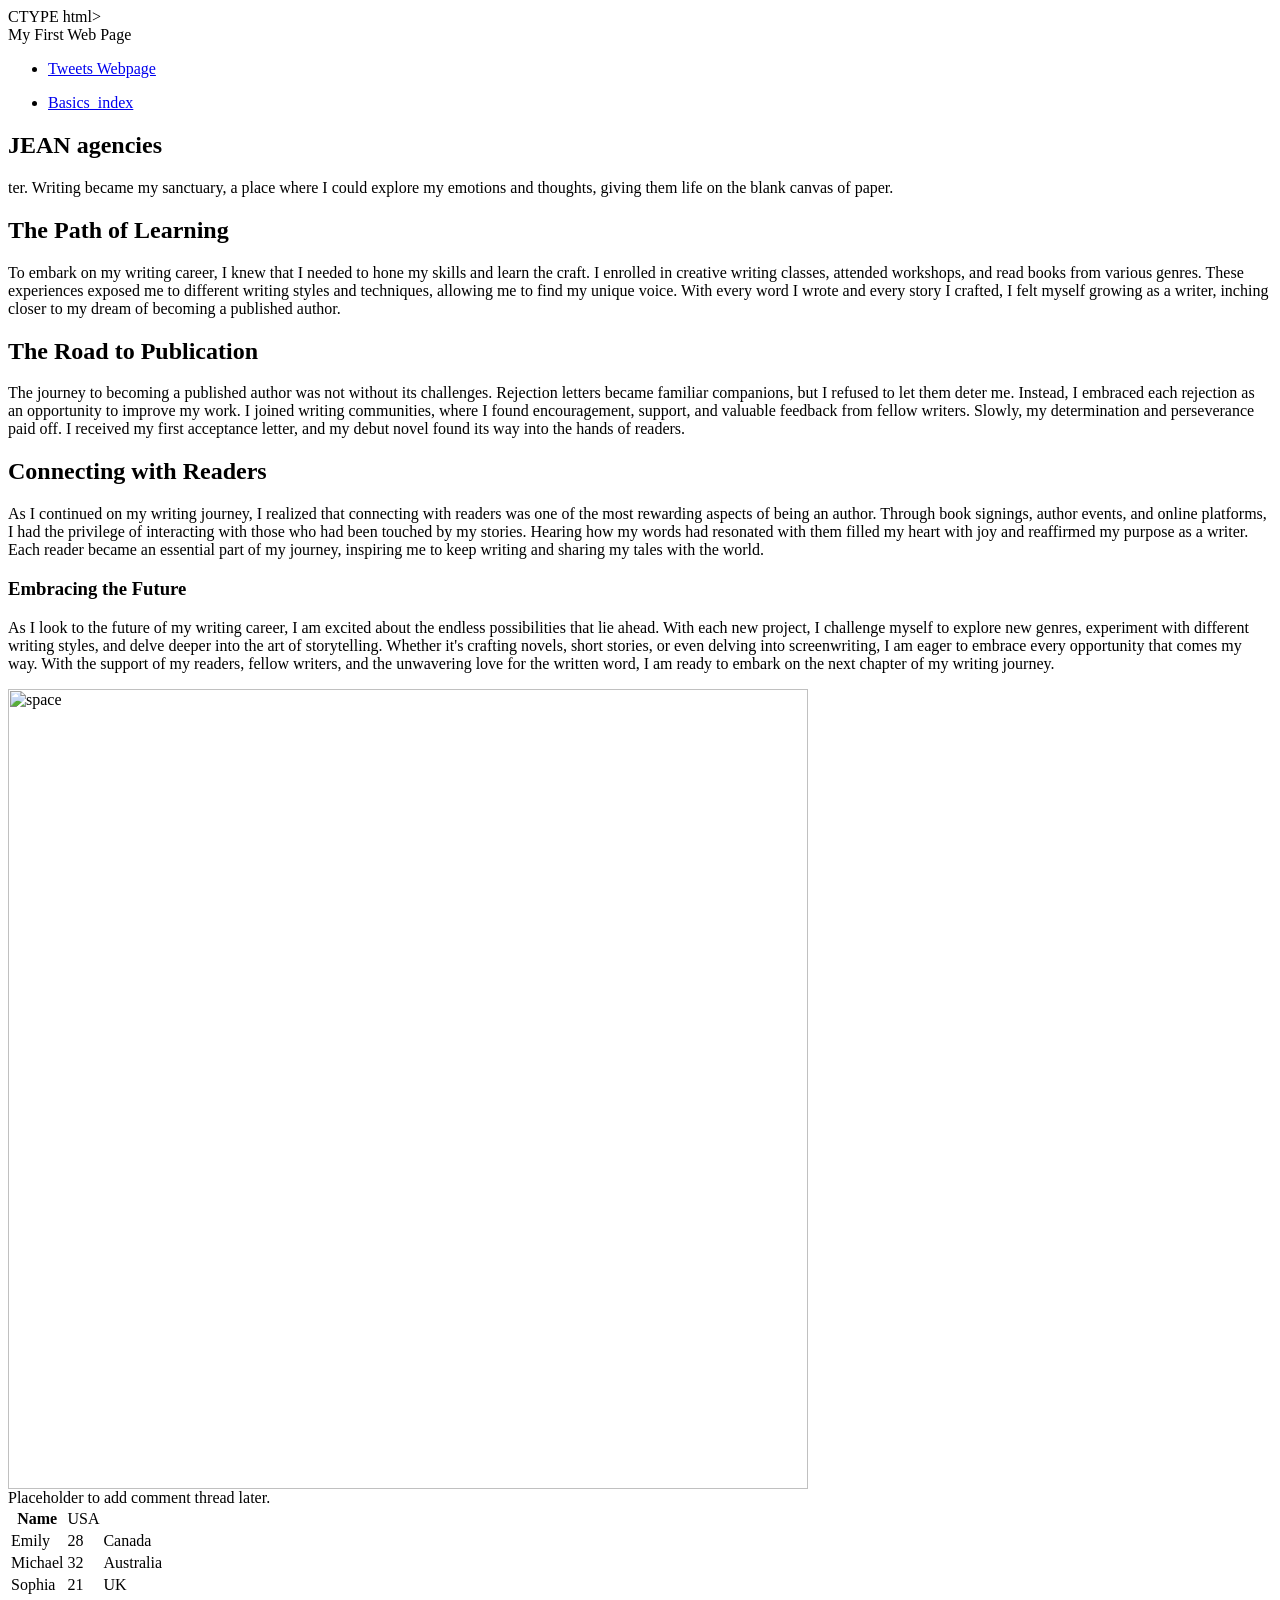
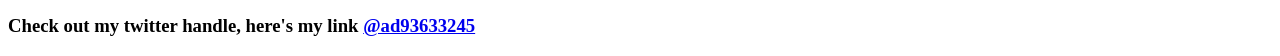
==== css_basic/index.html @ fa9a4e50 "Css basic" ====
CTYPE html>

<html lang="en">

    <head>

      <link href="base.css" rel="stylesheet">

      <link href="styles.css" rel="stylesheet">

			              <meta charset="UTF-8">

				              <title> MY FIRST WEBPAGE</title>

					          </head>

						          <body> 

								              <header>

										                      My First Web Page

												                  <nav>

															                  <ul><li><a href="https://github.com/JeanOyollah/alx_html_css/blob/main/html_basic/tweets.html">Tweets Webpage</a></li></ul>

																	                  <ul><li><a href="https://github.com/JeanOyollah/alx_html_css/blob/9efd54afe925b571b0f78b008bd17e5ad66ad876/html_basic/base_index.html">Basics_index</a></a></li></ul>

																			              </nav>

																				              </header>

																					              <main>

																							                  <article>

																										             <h1 > JEAN agencies </h1>



																											                 



																											                 


																											     ter. Writing became my sanctuary, a place where I could explore my emotions and thoughts, giving them life on the blank canvas of paper.</p>



																											     <h2>The Path of Learning</h2>

																											     <p>To embark on my writing career, I knew that I needed to hone my skills and learn the craft. I enrolled in creative writing classes, attended workshops, and read books from various genres. These experiences exposed me to different writing styles and techniques, allowing me to find my unique voice. With every word I wrote and every story I crafted, I felt myself growing as a writer, inching closer to my dream of becoming a published author.</p>



																											     <h2>The Road to Publication</h2>

																											     <p>The journey to becoming a published author was not without its challenges. Rejection letters became familiar companions, but I refused to let them deter me. Instead, I embraced each rejection as an opportunity to improve my work. I joined writing communities, where I found encouragement, support, and valuable feedback from fellow writers. Slowly, my determination and perseverance paid off. I received my first acceptance letter, and my debut novel found its way into the hands of readers.</p>



																											     <h2>Connecting with Readers</h2>

																											     <p>As I continued on my writing journey, I realized that connecting with readers was one of the most rewarding aspects of being an author. Through book signings, author events, and online platforms, I had the privilege of interacting with those who had been touched by my stories. Hearing how my words had resonated with them filled my heart with joy and reaffirmed my purpose as a writer. Each reader became an essential part of my journey, inspiring me to keep writing and sharing my tales with the world.</p>



																											     <h3>Embracing the Future</h3>

																											     <p>As I look to the future of my writing career, I am excited about the endless possibilities that lie ahead. With each new project, I challenge myself to explore new genres, experiment with different writing styles, and delve deeper into the art of storytelling. Whether it's crafting novels, short stories, or even delving into screenwriting, I am eager to embrace every opportunity that comes my way. With the support of my readers, fellow writers, and the unwavering love for the written word, I am ready to embark on the next chapter of my writing journey.</p>

																											             <img style="width: 800px;px; height: 500

																												                         px;px;" src="https://images.app.goo.gl/XPTA4SN7UZbK4dSf8" alt="space">

																												                         </body>

																															             </article>

																																                 <aside>

																																			                 Placeholder to add comment thread later.

																																					                 <article>

																																								                     <table>

																																											                             <tr>

																																															                                 <th>Name</th>

																																																			                                             <td>USA</td>

																																																								                             </tr>

																																																											                             <tr>

																																																															                             <td>Emily</td>

																																																																		                             <td>28</td>

																																																																					                             <td>Canada</td>

																																																																								                             </tr>

																																																																											                             <tr>

																																																																															                                 <td>Michael</td>

																																																																																			                             <td>32</td>

																																																																																						                                 <td>Australia</td>

																																																																																										                         </tr>

																																																																																													                         <tr>

																																																																																																	                             <td>Sophia</td>

																																																																																																				                                 <td>21</td>

																																																																																																								                             <td>UK</td>

																																																																																																											                             </tr>

																																																																																																														                         </table>

																																																																																																																	                 </article>

																																																																																																																			             </aside>

																																																																																																																				                 </main>

																																																																																																																						             

																																																																																																																						 <h3> 

																																																																																																																							     Check out my twitter handle, here's my link <a href="https://twitter.com/ad93633245?t=7Y9L7rvabnTCJ051Mx4MCQ&s=09">@ad93633245</a>

																																																																																																																						 </h3>

																																																																																																																						         </body>

																																																																																																																							     </html>
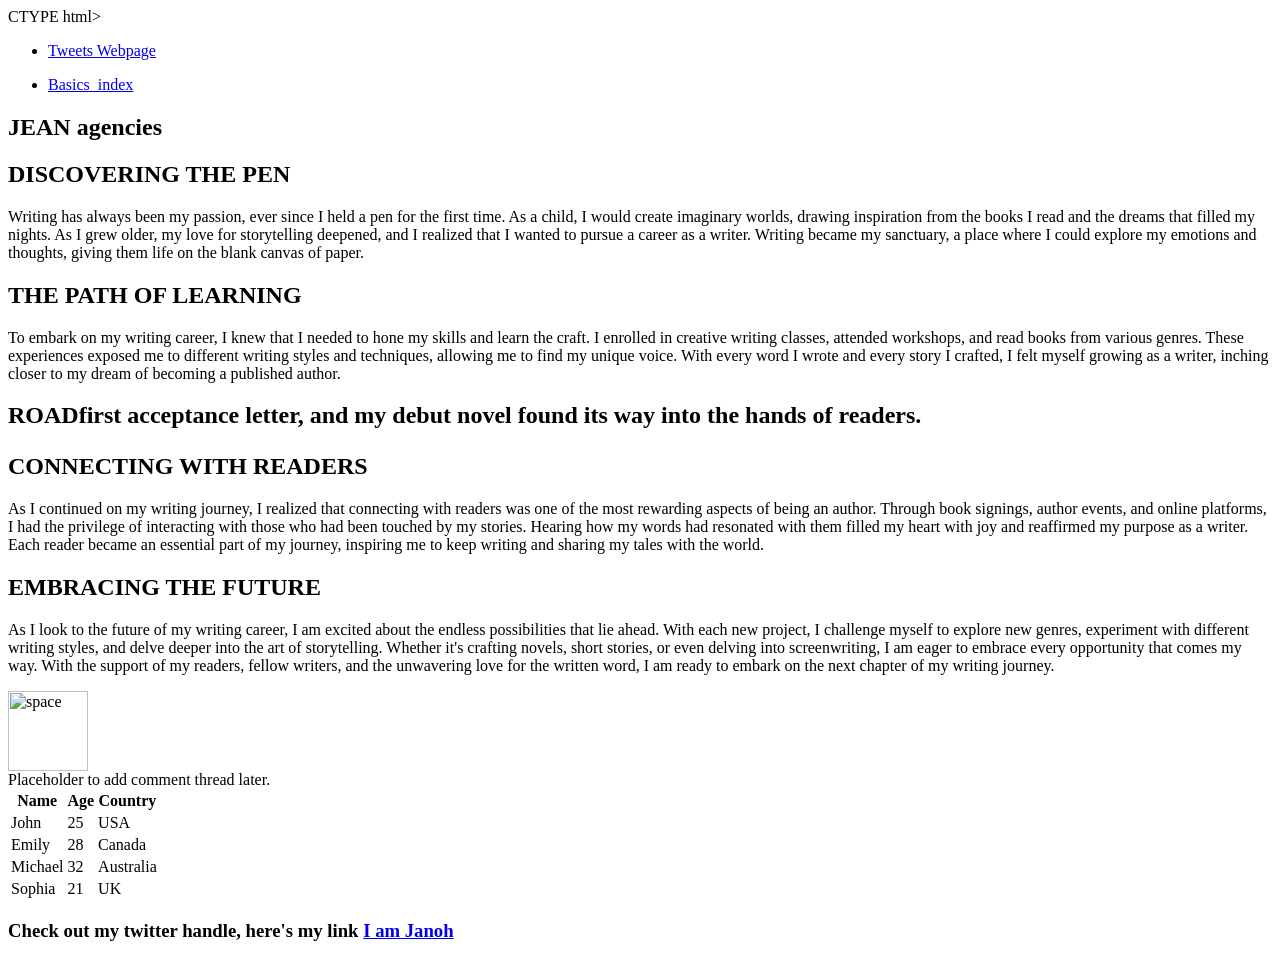
==== commit 0164734d: "Css basic" ====
--- a/css_basic/index.html
+++ b/css_basic/index.html
@@ -1,147 +1,154 @@
 CTYPE html>
+
+
 
 <html lang="en">
 
-    <head>
 
-      <link href="base.css" rel="stylesheet">
 
-      <link href="styles.css" rel="stylesheet">
+	    <head>
 
-			              <meta charset="UTF-8">
+		          
 
-				              <title> MY FIRST WEBPAGE</title>
+		           <link href="base.css" rel="stylesheet">
 
-					          </head>
+<link href="styles.css" rel="stylesheet
 
-						          <body> 
+        <meta charset="UTF-8">
 
-								              <header>
+	        <title> browser</title>
 
-										                      My First Web Page
+    </head>
 
-												                  <nav>
+       <header>
 
-															                  <ul><li><a href="https://github.com/JeanOyollah/alx_html_css/blob/main/html_basic/tweets.html">Tweets Webpage</a></li></ul>
+ 
 
-																	                  <ul><li><a href="https://github.com/JeanOyollah/alx_html_css/blob/9efd54afe925b571b0f78b008bd17e5ad66ad876/html_basic/base_index.html">Basics_index</a></a></li></ul>
+	                   <nav>
 
-																			              </nav>
+                <ul><li><a href="https://github.com/JeanOyollah/alx_html_css/blob/main/html_basic/tweets.html">Tweets Webpage</a></li></ul>
 
-																				              </header>
+			                   <ul><li><a href="https://github.com/JeanOyollah/alx_html_css/blob/9efd54afe925b571b0f78b008bd17e5ad66ad876/html_basic/base_index.html">Basics_index</a></a></li></ul>
 
-																					              <main>
+            </nav>
 
-																							                  <article>
+            </header>
 
-																										             <h1 > JEAN agencies </h1>
+        <bodyclass="works_on_the smartphone"> 
+
+						              <article>
+
+								                  <h1> JEAN agencies </h1>
+
+            
+
+            
 
 
 
-																											                 
+										  <h2>DISCOVERING THE PEN</h2>
+
+										  <p>Writing has always been my passion, ever since I held a pen for the first time. As a child, I would create imaginary worlds, drawing inspiration from the books I read and the dreams that filled my nights. As I grew older, my love for storytelling deepened, and I realized that I wanted to pursue a career as a writer. Writing became my sanctuary, a place where I could explore my emotions and thoughts, giving them life on the blank canvas of paper.</p>
 
 
 
-																											                 
+										  <h2>THE PATH OF LEARNING</h2>
 
-
-																											     ter. Writing became my sanctuary, a place where I could explore my emotions and thoughts, giving them life on the blank canvas of paper.</p>
+										  <p>To embark on my writing career, I knew that I needed to hone my skills and learn the craft. I enrolled in creative writing classes, attended workshops, and read books from various genres. These experiences exposed me to different writing styles and techniques, allowing me to find my unique voice. With every word I wrote and every story I crafted, I felt myself growing as a writer, inching closer to my dream of becoming a published author.</p>
 
 
 
-																											     <h2>The Path of Learning</h2>
-
-																											     <p>To embark on my writing career, I knew that I needed to hone my skills and learn the craft. I enrolled in creative writing classes, attended workshops, and read books from various genres. These experiences exposed me to different writing styles and techniques, allowing me to find my unique voice. With every word I wrote and every story I crafted, I felt myself growing as a writer, inching closer to my dream of becoming a published author.</p>
+										  <h2> ROADfirst acceptance letter, and my debut novel found its way into the hands of readers.</p>
 
 
 
-																											     <h2>The Road to Publication</h2>
+											  <h2>CONNECTING WITH READERS</h2>
 
-																											     <p>The journey to becoming a published author was not without its challenges. Rejection letters became familiar companions, but I refused to let them deter me. Instead, I embraced each rejection as an opportunity to improve my work. I joined writing communities, where I found encouragement, support, and valuable feedback from fellow writers. Slowly, my determination and perseverance paid off. I received my first acceptance letter, and my debut novel found its way into the hands of readers.</p>
+											  <p>As I continued on my writing journey, I realized that connecting with readers was one of the most rewarding aspects of being an author. Through book signings, author events, and online platforms, I had the privilege of interacting with those who had been touched by my stories. Hearing how my words had resonated with them filled my heart with joy and reaffirmed my purpose as a writer. Each reader became an essential part of my journey, inspiring me to keep writing and sharing my tales with the world.</p>
 
 
 
-																											     <h2>Connecting with Readers</h2>
+											  <h2>EMBRACING THE FUTURE</h2>
 
-																											     <p>As I continued on my writing journey, I realized that connecting with readers was one of the most rewarding aspects of being an author. Through book signings, author events, and online platforms, I had the privilege of interacting with those who had been touched by my stories. Hearing how my words had resonated with them filled my heart with joy and reaffirmed my purpose as a writer. Each reader became an essential part of my journey, inspiring me to keep writing and sharing my tales with the world.</p>
+											  <p>As I look to the future of my writing career, I am excited about the endless possibilities that lie ahead. With each new project, I challenge myself to explore new genres, experiment with different writing styles, and delve deeper into the art of storytelling. Whether it's crafting novels, short stories, or even delving into screenwriting, I am eager to embrace every opportunity that comes my way. With the support of my readers, fellow writers, and the unwavering love for the written word, I am ready to embark on the next chapter of my writing journey.</p>
 
+        <img style="width: 80px;px; height: 50
 
+                    px;px;" src="https://images.app.goo.gl/XPTA4SN7UZbK4dSf8" alt="space">
 
-																											     <h3>Embracing the Future</h3>
+									                          </article>
 
-																											     <p>As I look to the future of my writing career, I am excited about the endless possibilities that lie ahead. With each new project, I challenge myself to explore new genres, experiment with different writing styles, and delve deeper into the art of storytelling. Whether it's crafting novels, short stories, or even delving into screenwriting, I am eager to embrace every opportunity that comes my way. With the support of my readers, fellow writers, and the unwavering love for the written word, I am ready to embark on the next chapter of my writing journey.</p>
+												                     
 
-																											             <img style="width: 800px;px; height: 500
+												                     <aside>
 
-																												                         px;px;" src="https://images.app.goo.gl/XPTA4SN7UZbK4dSf8" alt="space">
+															                     Placeholder to add comment thread later.
 
-																												                         </body>
+                <article>
 
-																															             </article>
+                    <table>
 
-																																                 <aside>
+                        <tr>
 
-																																			                 Placeholder to add comment thread later.
+                            <th>Name</th>
 
-																																					                 <article>
+                            <th>Age</th>
 
-																																								                     <table>
+                            <th>Country</th>
 
-																																											                             <tr>
+                        </tr>
 
-																																															                                 <th>Name</th>
+                        <tr>
 
-																																																			                                             <td>USA</td>
+                            <td>John</td>
 
-																																																								                             </tr>
+                            <td>25</td>
 
-																																																											                             <tr>
+                            <td>USA</td>
 
-																																																															                             <td>Emily</td>
+                        </tr>
 
-																																																																		                             <td>28</td>
+                        <tr>
 
-																																																																					                             <td>Canada</td>
+                        <td>Emily</td>
 
-																																																																								                             </tr>
+                        <td>28</td>
 
-																																																																											                             <tr>
+                        <td>Canada</td>
 
-																																																																															                                 <td>Michael</td>
+                        </tr>
 
-																																																																																			                             <td>32</td>
+                        <tr>
 
-																																																																																						                                 <td>Australia</td>
+                            <td>Michael</td>
 
-																																																																																										                         </tr>
+                            <td>32</td>
 
-																																																																																													                         <tr>
+                            <td>Australia</td>
 
-																																																																																																	                             <td>Sophia</td>
+                        </tr>
 
-																																																																																																				                                 <td>21</td>
+                        <tr>
 
-																																																																																																								                             <td>UK</td>
+                            <td>Sophia</td>
 
-																																																																																																											                             </tr>
+                            <td>21</td>
 
-																																																																																																														                         </table>
+                            <td>UK</td>
 
-																																																																																																																	                 </article>
+                        </tr>
 
-																																																																																																																			             </aside>
+                    </table>
 
-																																																																																																																				                 </main>
+                </article>
 
-																																																																																																																						             
+            </aside>
 
-																																																																																																																						 <h3> 
+            </main>
 
-																																																																																																																							     Check out my twitter handle, here's my link <a href="https://twitter.com/ad93633245?t=7Y9L7rvabnTCJ051Mx4MCQ&s=09">@ad93633245</a>
+            <h3>Check out my twitter handle, here's my link <a href="https://twitter.com/ad93633245?t=VbfSfMy-Q1-mP4SGNALV6Q&s=09">I am Janoh</a>
 
-																																																																																																																						 </h3>
+							                           </body>
 
-																																																																																																																						         </body>
+										       </html>
 
-																																																																																																																							     </html>
-
